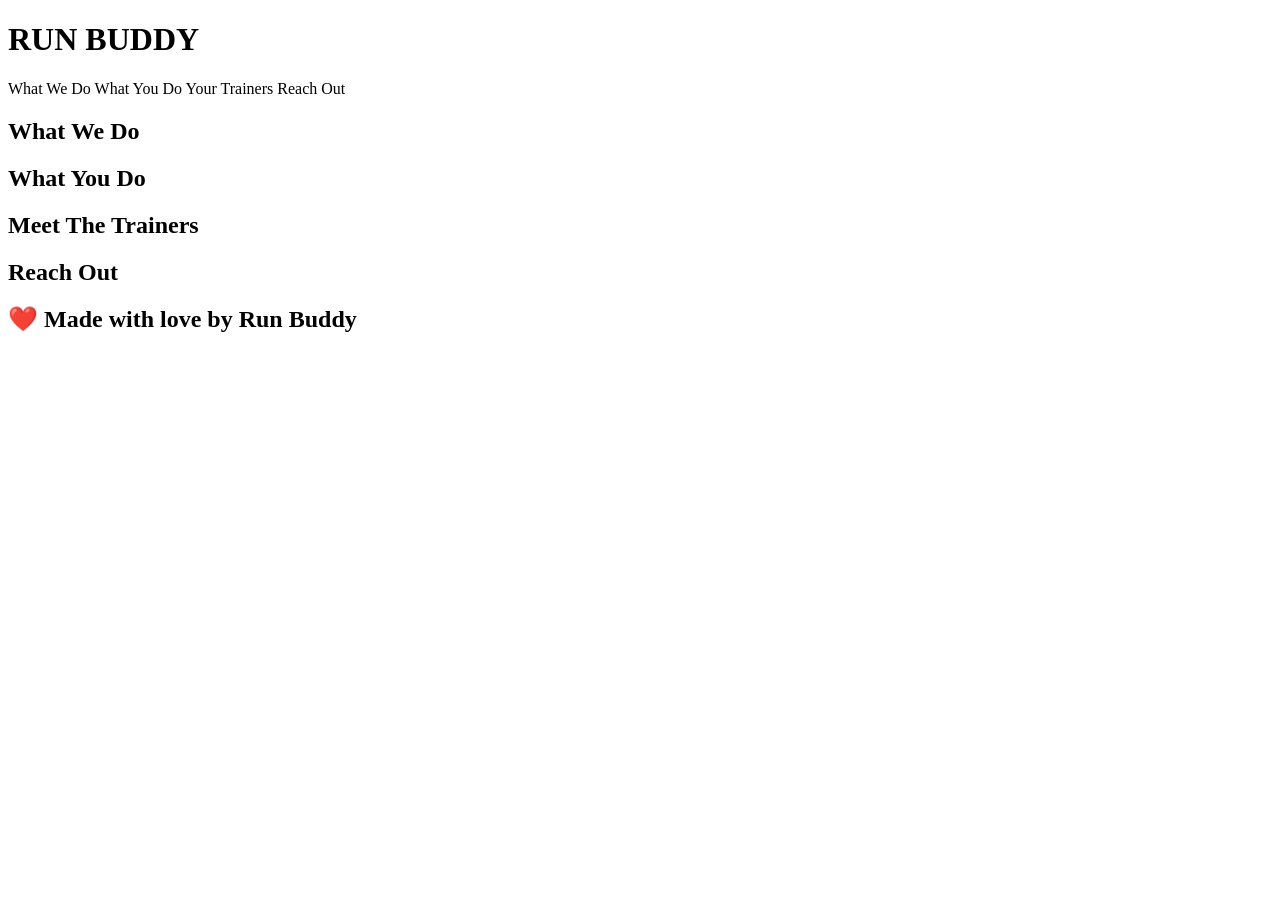
==== index.html @ 3507e883 "cp index.html" ====
<!DOCTYPE html>
<html lang="en">
  <head>
    <meta charset="UTF-8" />
    <title>Run Buddy</title>
  </head>
  <body>
    <!-- navigation -->
    <header>
      <h1>RUN BUDDY</h1>
      What We Do What You Do Your Trainers Reach Out
    </header>
    
    <!-- hero/jumbotron -->
    <section>

    </section>

    <!-- "what we do" section -->
    <section>
      <h2>What We Do</h2>
    </section>

    <!-- "what you do" section -->
    <section>
      <h2>What You Do</h2>
    </section>

    <!-- "meet the trainers" section -->
    <section>
      <h2>Meet The Trainers</h2>
    </section>

    <!-- "reach out" section -->
    <section>
      <h2>Reach Out</h2>
    </section>

    <!-- footer -->
    <footer>
      <h2>❤️ Made with love by Run Buddy</h2>
    </footer>
  </body>
</html>
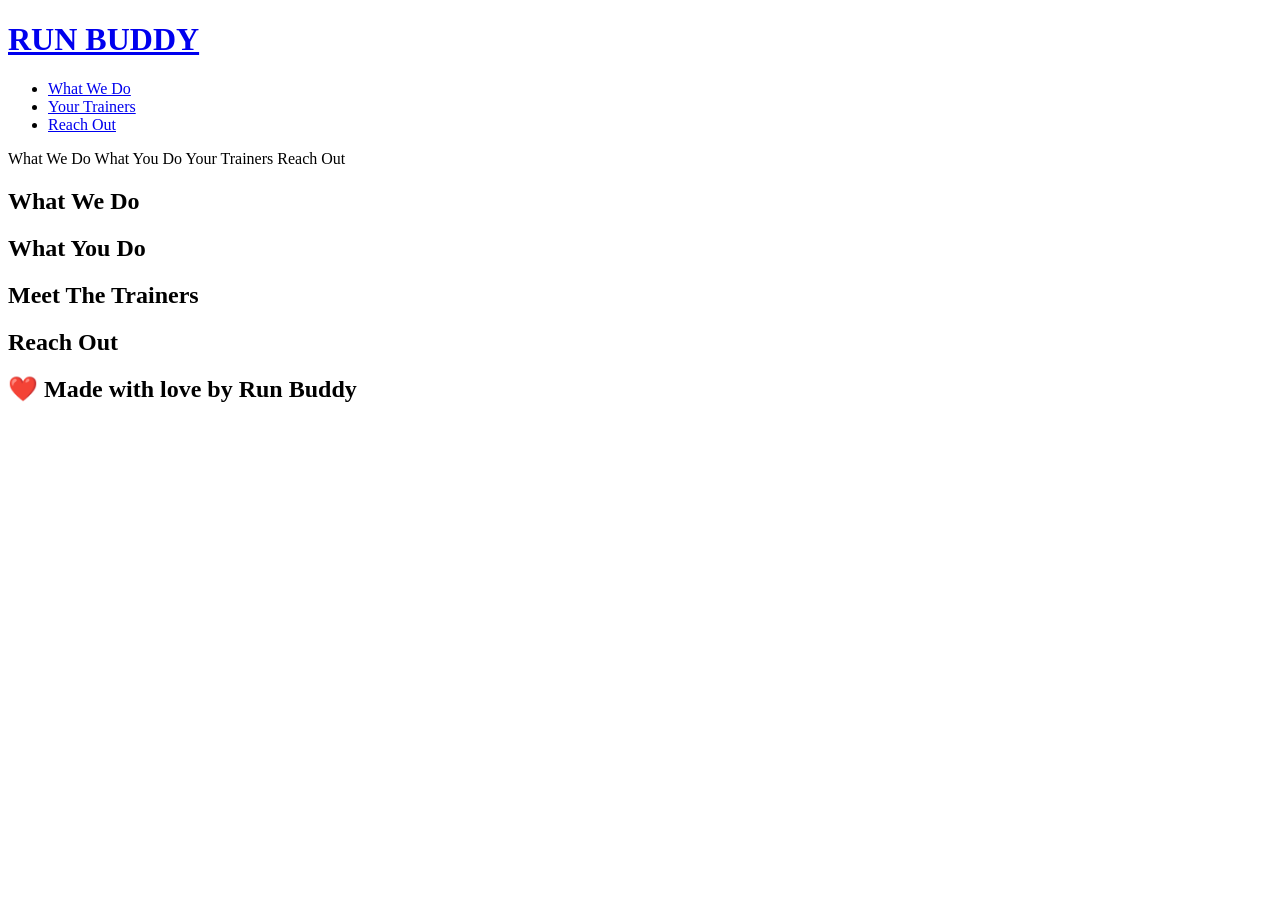
==== commit 9b1cd75e: "added nav links" ====
--- a/index.html
+++ b/index.html
@@ -7,7 +7,25 @@
   <body>
     <!-- navigation -->
     <header>
-      <h1>RUN BUDDY</h1>
+      <h1>
+        <a href="/">RUN BUDDY</a>
+      </h1>
+      <nav>
+        <!-- Unordered list element -->
+        <ul>
+          <!-- List item element -->
+          <li>
+            <!-- Acnhor element -->
+            <a href="#what-we-do">What We Do</a>
+          </li>
+          <li>
+            <a href="#your-trainers">Your Trainers</a>
+          </li>
+          <li>
+            <a href="#reach-out">Reach Out</a>
+          </li>
+        </ul>
+      </nav>
       What We Do What You Do Your Trainers Reach Out
     </header>
     
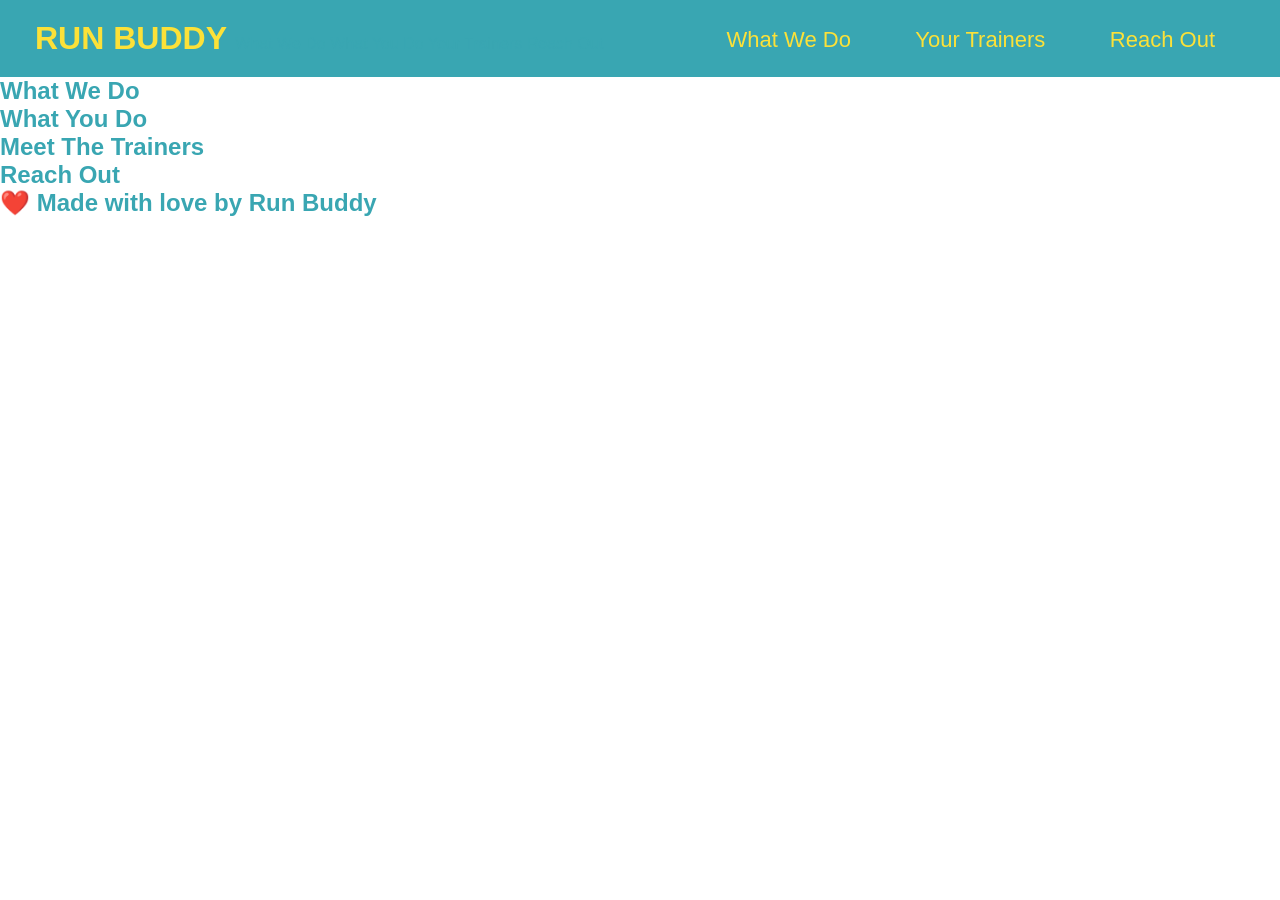
==== commit 24800b53: "styling header nav" ====
--- a/index.html
+++ b/index.html
@@ -3,6 +3,10 @@
   <head>
     <meta charset="UTF-8" />
     <title>Run Buddy</title>
+
+    <!-- stylesheets -->
+    <link rel="stylesheet" href="./assets/css/style.css" />
+
   </head>
   <body>
     <!-- navigation -->
--- a/assets/css/style.css
+++ b/assets/css/style.css
@@ -0,0 +1,41 @@
+* {
+    margin: 0;
+    padding: 0;
+  }
+body {
+    /* I'm a CSS comment! */
+    color: #39a6b2;
+    font-family: Helvetica, Arial, sans-serif;
+  }
+
+  /* apply styles to <header> */
+  /* padding/margin/border top,right, bottom, left */
+  /* padding: 20px 35px; Applies 20px to the top and bottom, then 35px to the left and right */
+
+  header{
+    padding: 20px 35px;
+    background-color: #39a6b2;
+  }
+  header h1{
+    font-weight: bold;
+    font-weight: 36px;
+    color: #fce138;
+    margin: 0;
+    display: inline;
+  }
+  header a {
+    text-decoration: none;
+    color: #fce138;
+  }
+  header nav{
+    float: right;
+    margin: 7px 0; /* top/bottom and left/right */
+  }
+  header nav ul li{
+    display: inline;
+  }
+  header nav ul li a{
+    margin: 0 30px;
+    font-weight: lighter;
+    font-size: 22px;
+  }
